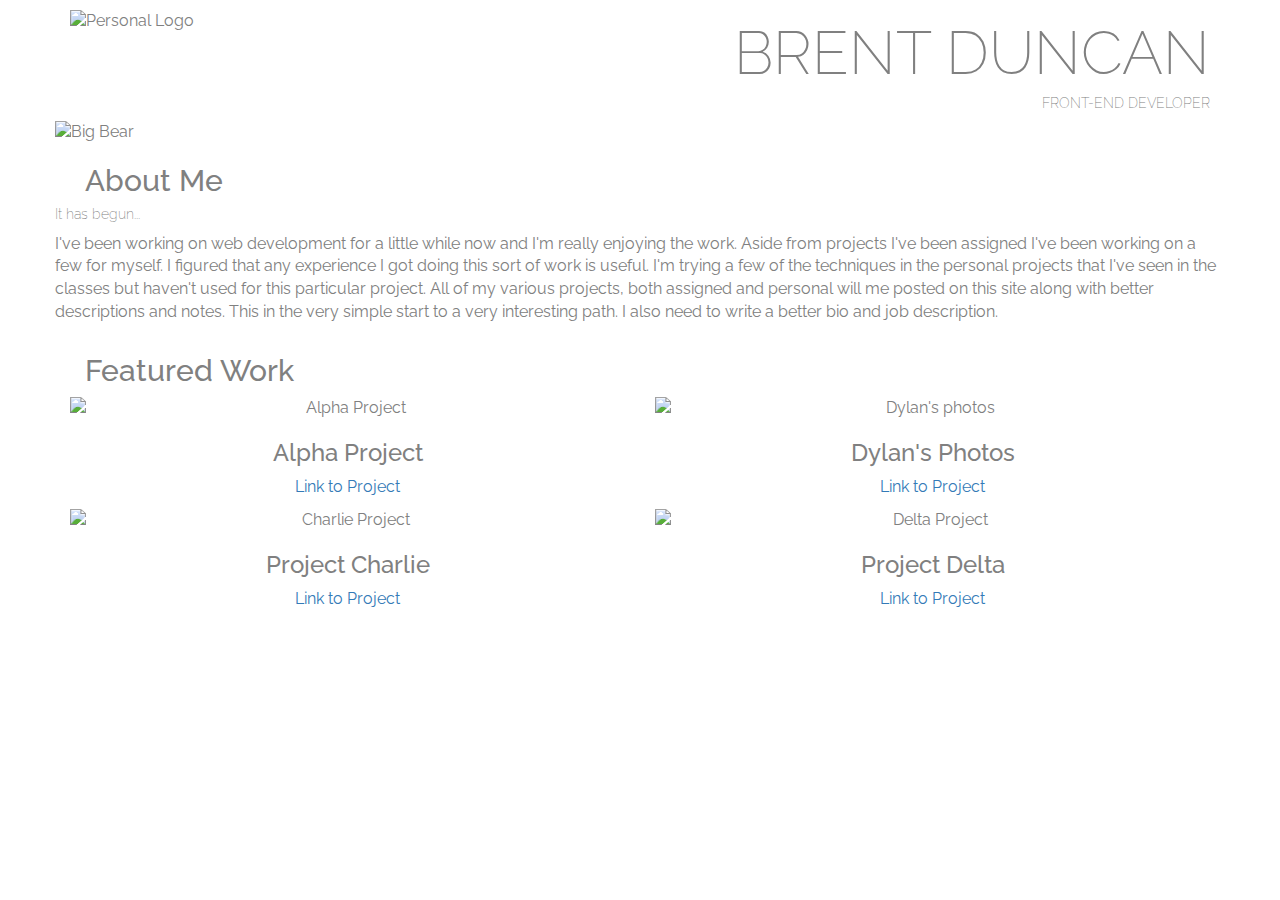
==== portfolio/index.html @ 2f6dd303 "First Version portfolio. Needs further development." ====
<!DOCTYPE html>
<html lang="en">
	<head>
		<meta charset="utf-8">
		<meta http-equiv="X-UA-Compatible" content="IE=edge">
		<meta name="viewport" content="width=device-width, initial-scale=1">
		<title>Brent Duncan</title>
		<link rel="stylesheet" href="css/bootstrap.min.css">
		<link href='https://fonts.googleapis.com/css?family=Raleway:200,400' rel='stylesheet' type='text/css'>
		<link rel="stylesheet" href="css/style.css">
		<script type="text/javascript" src="js/jquery-1.12.1.js"></script>
		<script type="text/javascript" src="js/bootstrap.min.js"></script>
	</head>
	<body>
		<div class="container">
			<div class="row">
				<div class="col-md-6"><img  class="logo img-responsive" src="http://placebear.com/100/100" alt="Personal Logo"></div>
				<div class="col-md-6 text-uppercase text-right">
					<h1 class="title-super text-thin">Brent Duncan</h1>
					<h5 class="text-thin">Front-End Developer</h5>
				</div>
			</div>
			<div class="row">
				<img src="http://placebear.com/1140/400" alt="Big Bear" class="img-responsive center-block">
			</div>
			<div class="row">
				<h2 class="featured">About Me</h2>
				<h5 class="text-thin">It has begun...</h5>
				<p>I've been working on web development for a little while now and I'm really enjoying the work. Aside from projects I've been assigned I've been working on a few for myself. I figured that any experience I got doing this sort of work is useful. I'm trying a few of the techniques in the personal projects that I've seen in the classes but haven't used for this particular project. All of my various projects, both assigned and personal will me posted on this site along with better descriptions and notes. This in the very simple start to a very interesting path. I also need to write a better bio and job description. </p>
			</div>
			<div class="row">
				<h2 class="featured">Featured Work</h2>
			</div>
			<div class="row text-center">
				<div class="col-md-6">
					<img src="http://placekitten.com/555/350" alt="Alpha Project" class="img-responsive" data-toggle="modal"
					data-target="#Alpha">
					<h3>Alpha Project</h3>
					<p><a href="http://github.com">Link to Project</a></p>
				</div>
				<div class="col-md-6">
					<img src="http://placekitten.com/555/350" alt="Dylan's photos" class="img-responsive" data-toggle="modal" data-target="#bravo">
					<h3>Dylan's Photos</h3>
					<p><a href="http://github.com">Link to Project</a></p>
				</div>
				<div class="col-md-6">
					<img src="http://placekitten.com/555/350" alt= "Charlie Project" class="img-responsive" data-toggle="modal" data-target="#charlie">
					<h3>Project Charlie</h3>
					<p><a href="http://github.com">Link to Project</a></p>
				</div>
				<div class="col-md-6">
					<img src="http://placebear.com/555/350" alt="Delta Project" class="img-responsive" data-toggle="modal" data-target="#Delta">
					<h3>Project Delta</h3>
					<p><a href="http://github.com">Link to Project</a></p>
				</div>
			</div>
		</div>
		<div class="modal fade" id="Alpha" tabindex="-1" role="dialog" aria-labelledby="alpha">
		  <div class="modal-dialog" role="document">
		    <div class="modal-content">
		      <div class="modal-header">
		        <button type="button" class="close" data-dismiss="modal" aria-label="Close"><span aria-hidden="true">&times;</span></button>
		        <h4 class="modal-title" id="alpha">Alpha Project Notes</h4>
		      </div>
		      <div class="modal-body">
		      	<h2>First Time for Everything</h2>
		      	<p>This is the first time I did anything serious with HTML/CSS. I've played with it enough but I'd never built a major project using it. I built the page with the first real utilization of JavaScript. I'd done some very basic JS-based graphics, but it was interesting being in this situation. After banging my head into the wall enough times figuring out the path to take; and using a lot of salty language when talking to something that (I hope) can't hear me, I finally finished. I had the distinct feeling that I was insane while I screamed "It's Alive!" Actually, I did that silently. My wife and mother-in-law might have thought I'd lost my mind if I really did that, though my toddler-age son would probably find it very funny. There's a chance that they'd be right, but I don't want to give them any more ideas than neccessary.</p>
		      </div>
		      <div class="modal-footer">
		        <button type="button" class="btn btn-default" data-dismiss="modal">Close</button>
		      </div>
		    </div>
		  </div>
		</div>
		<div class="modal fade" id="Bravo" tabindex="-1" role="dialog" aria-labelledby="bravo">
		  <div class="modal-dialog" role="document">
		    <div class="modal-content">
		      <div class="modal-header">
		        <button type="button" class="close" data-dismiss="modal" aria-label="Close"><span aria-hidden="true">&times;</span></button>
		        <h4 class="modal-title" id="bravo">Dylan's Page (Project Bravo)</h4>
		      </div>
		      <div class="modal-body">
		      	<h2>Dylan's Website</h2>
		      	<p>This is a project that is still ongoing. It's almost exclusively based around photos of my son. What parent doesn't have dozens of picturs of their child? I decided that it would be a good way to get more practice, without a preplanned design and without client or deadline. As you can imagine, since it's mostly practice it's still under construction. I spend what free time I have working on it. Free time is wedged between the work I do on programming courses and the time I spend with my son. The largest reason I continue on this project is that I can put any new knowledge I gain to use in it, and any failure is minor and doesn't have a major impact on anything else.  Now I just have to put something more than a placeholder image on this page and get it all organized and on github.</p>
		      </div>
		      <div class="modal-footer">
		        <button type="button" class="btn btn-default" data-dismiss="modal">Close</button>
		      </div>
		    </div>
		  </div>
		</div>
		<div class="modal fade" id="Charlie" tabindex="-1" role="dialog" aria-labelledby="charlie">
		  <div class="modal-dialog" role="document">
		    <div class="modal-content">
		      <div class="modal-header">
		        <button type="button" class="close" data-dismiss="modal" aria-label="Close"><span aria-hidden="true">&times;</span></button>
		        <h4 class="modal-title" id="charlie">Charlie Project Notes</h4>
		      </div>
		      <div class="modal-body">
		      	<h2>Boom Baby!</h2>
		      	<p>Sorry. Couldn't help myself. I suppose this sort of profession is the best way for me to work through the remnants of childhood ADD, but your guess is as good as mine. Look! A puppy!</p>
		      </div>
		      <div class="modal-footer">
		        <button type="button" class="btn btn-default" data-dismiss="modal">Close</button>
		      </div>
		    </div>
		  </div>
		</div>
		<div class="modal fade" id="Delta" tabindex="-1" role="dialog" aria-labelledby="delta">
		  <div class="modal-dialog" role="document">
		    <div class="modal-content">
		      <div class="modal-header">
		        <button type="button" class="close" data-dismiss="modal" aria-label="Close"><span aria-hidden="true">&times;</span></button>
		        <h4 class="modal-title" id="delta">Delta Project Notes</h4>
		      </div>
		      <div class="modal-body">
		      	<h2>Really Need a Better Label</h2>
		      	<p>Where's a Velociraptor when you need one? Not really sure what I'd do with one, so maybe it's a good thing I don't have one. (See, there's that ADD showing up again.)</p>
		      </div>
		      <div class="modal-footer">
		        <button type="button" class="btn btn-default" data-dismiss="modal">Close</button>
		      </div>
		    </div>
		  </div>
		</div>
	</body>
</html>
---- portfolio/css/style.css ----
body {
	font-family: 'Raleway', sans-serif;
	color: grey;
	font-weight: 400;
	font-size: 16px;
}
.text-thin {
	font-weight: 200;
}
.title-super {
	font-size: 60px;
}
.logo {
	margin-top: 10px;
	margin-bottom: 10px;
	margin-right: 10px;
}
.featured {
	margin-left: 30px;
}
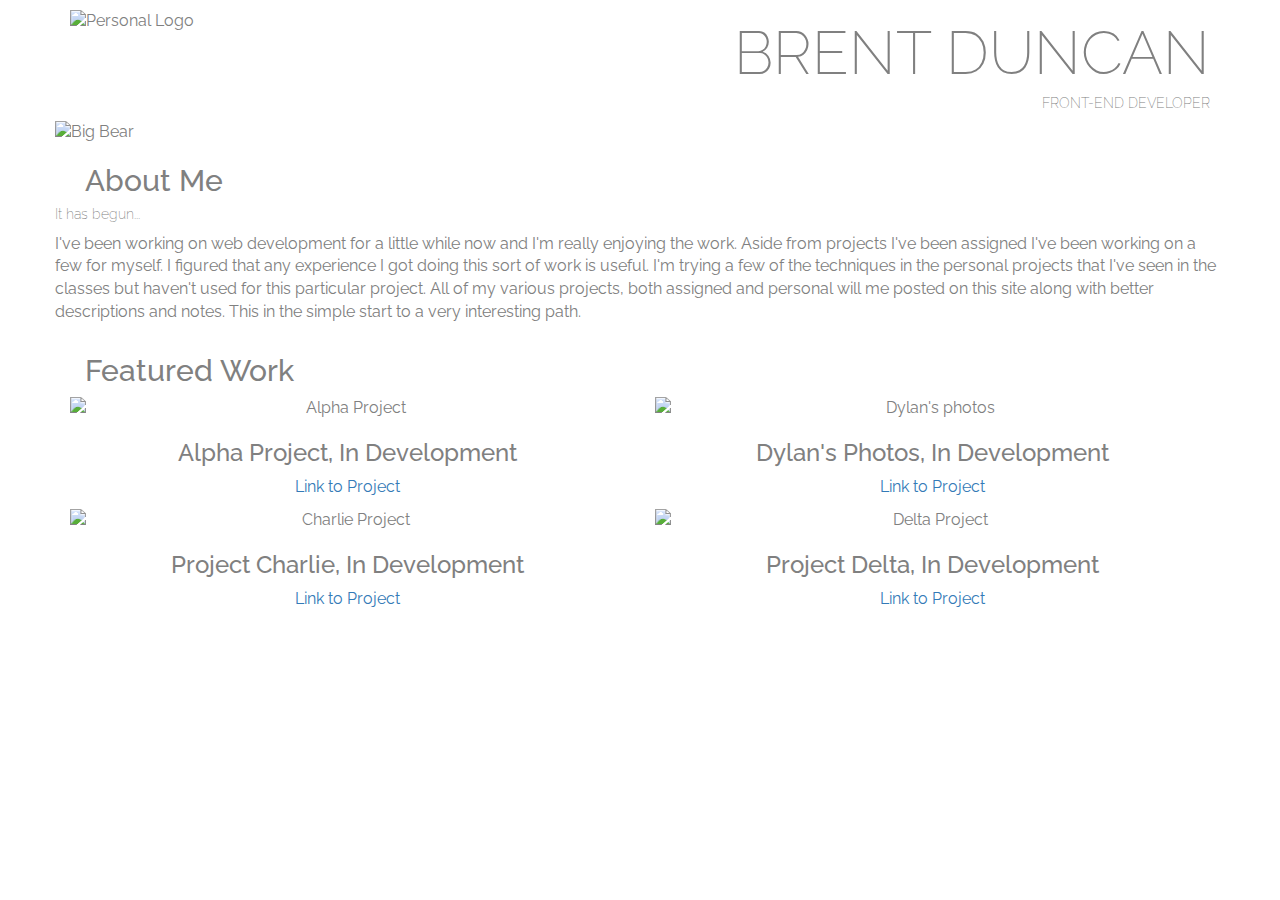
==== commit d59acdb4: "Slight change in text" ====
--- a/portfolio/index.html
+++ b/portfolio/index.html
@@ -26,7 +26,7 @@
 			<div class="row">
 				<h2 class="featured">About Me</h2>
 				<h5 class="text-thin">It has begun...</h5>
-				<p>I've been working on web development for a little while now and I'm really enjoying the work. Aside from projects I've been assigned I've been working on a few for myself. I figured that any experience I got doing this sort of work is useful. I'm trying a few of the techniques in the personal projects that I've seen in the classes but haven't used for this particular project. All of my various projects, both assigned and personal will me posted on this site along with better descriptions and notes. This in the very simple start to a very interesting path. I also need to write a better bio and job description. </p>
+				<p>I've been working on web development for a little while now and I'm really enjoying the work. Aside from projects I've been assigned I've been working on a few for myself. I figured that any experience I got doing this sort of work is useful. I'm trying a few of the techniques in the personal projects that I've seen in the classes but haven't used for this particular project. All of my various projects, both assigned and personal will me posted on this site along with better descriptions and notes. This in the simple start to a very interesting path.</p>
 			</div>
 			<div class="row">
 				<h2 class="featured">Featured Work</h2>
@@ -35,22 +35,22 @@
 				<div class="col-md-6">
 					<img src="http://placekitten.com/555/350" alt="Alpha Project" class="img-responsive" data-toggle="modal"
 					data-target="#Alpha">
-					<h3>Alpha Project</h3>
+					<h3>Alpha Project, In Development</h3>
 					<p><a href="http://github.com">Link to Project</a></p>
 				</div>
 				<div class="col-md-6">
 					<img src="http://placekitten.com/555/350" alt="Dylan's photos" class="img-responsive" data-toggle="modal" data-target="#bravo">
-					<h3>Dylan's Photos</h3>
+					<h3>Dylan's Photos, In Development</h3>
 					<p><a href="http://github.com">Link to Project</a></p>
 				</div>
 				<div class="col-md-6">
 					<img src="http://placekitten.com/555/350" alt= "Charlie Project" class="img-responsive" data-toggle="modal" data-target="#charlie">
-					<h3>Project Charlie</h3>
+					<h3>Project Charlie, In Development</h3>
 					<p><a href="http://github.com">Link to Project</a></p>
 				</div>
 				<div class="col-md-6">
 					<img src="http://placebear.com/555/350" alt="Delta Project" class="img-responsive" data-toggle="modal" data-target="#Delta">
-					<h3>Project Delta</h3>
+					<h3>Project Delta, In Development</h3>
 					<p><a href="http://github.com">Link to Project</a></p>
 				</div>
 			</div>
@@ -65,6 +65,7 @@
 		      <div class="modal-body">
 		      	<h2>First Time for Everything</h2>
 		      	<p>This is the first time I did anything serious with HTML/CSS. I've played with it enough but I'd never built a major project using it. I built the page with the first real utilization of JavaScript. I'd done some very basic JS-based graphics, but it was interesting being in this situation. After banging my head into the wall enough times figuring out the path to take; and using a lot of salty language when talking to something that (I hope) can't hear me, I finally finished. I had the distinct feeling that I was insane while I screamed "It's Alive!" Actually, I did that silently. My wife and mother-in-law might have thought I'd lost my mind if I really did that, though my toddler-age son would probably find it very funny. There's a chance that they'd be right, but I don't want to give them any more ideas than neccessary.</p>
+		      	<p>This spot can be filled buy any number of projects through the Udacity classes, and I expect it to be filled in such a way with the next set of projects after this one</p>
 		      </div>
 		      <div class="modal-footer">
 		        <button type="button" class="btn btn-default" data-dismiss="modal">Close</button>
@@ -81,7 +82,7 @@
 		      </div>
 		      <div class="modal-body">
 		      	<h2>Dylan's Website</h2>
-		      	<p>This is a project that is still ongoing. It's almost exclusively based around photos of my son. What parent doesn't have dozens of picturs of their child? I decided that it would be a good way to get more practice, without a preplanned design and without client or deadline. As you can imagine, since it's mostly practice it's still under construction. I spend what free time I have working on it. Free time is wedged between the work I do on programming courses and the time I spend with my son. The largest reason I continue on this project is that I can put any new knowledge I gain to use in it, and any failure is minor and doesn't have a major impact on anything else.  Now I just have to put something more than a placeholder image on this page and get it all organized and on github.</p>
+		      	<p>This is a project that is still ongoing. It's almost exclusively based around photos of my son. What parent doesn't have dozens of picturs of their child? I decided that it would be a good way to get more practice, without a preplanned design and without client or deadline. As you can imagine, since it's mostly practice it's still under construction. I spend what free time I have working on it. Free time is wedged between the work I do on programming courses and the time I spend with my son. The largest reason I continue on this project is that I can put any new knowledge I gain to use in it, and any failure is minor and doesn't have a major impact on anything else.  I have a design completed and I'm currently building the guts of the site now.</p>
 		      </div>
 		      <div class="modal-footer">
 		        <button type="button" class="btn btn-default" data-dismiss="modal">Close</button>
@@ -97,8 +98,8 @@
 		        <h4 class="modal-title" id="charlie">Charlie Project Notes</h4>
 		      </div>
 		      <div class="modal-body">
-		      	<h2>Boom Baby!</h2>
-		      	<p>Sorry. Couldn't help myself. I suppose this sort of profession is the best way for me to work through the remnants of childhood ADD, but your guess is as good as mine. Look! A puppy!</p>
+		      	<h2>Placeholder for future project.</h2>
+		      	<p>This is an empty slot for a future project. I haven't gotten a completed design yet, so I'm just making the place for it.</p>
 		      </div>
 		      <div class="modal-footer">
 		        <button type="button" class="btn btn-default" data-dismiss="modal">Close</button>
@@ -114,8 +115,8 @@
 		        <h4 class="modal-title" id="delta">Delta Project Notes</h4>
 		      </div>
 		      <div class="modal-body">
-		      	<h2>Really Need a Better Label</h2>
-		      	<p>Where's a Velociraptor when you need one? Not really sure what I'd do with one, so maybe it's a good thing I don't have one. (See, there's that ADD showing up again.)</p>
+		      	<h2>Spot for a planned project</h2>
+		      	<p> Again, this is another spot for another planned project. I suppose it's the equivalent of buying the land for a new building when said building is barely a gleam in someone's eye.</p>
 		      </div>
 		      <div class="modal-footer">
 		        <button type="button" class="btn btn-default" data-dismiss="modal">Close</button>
